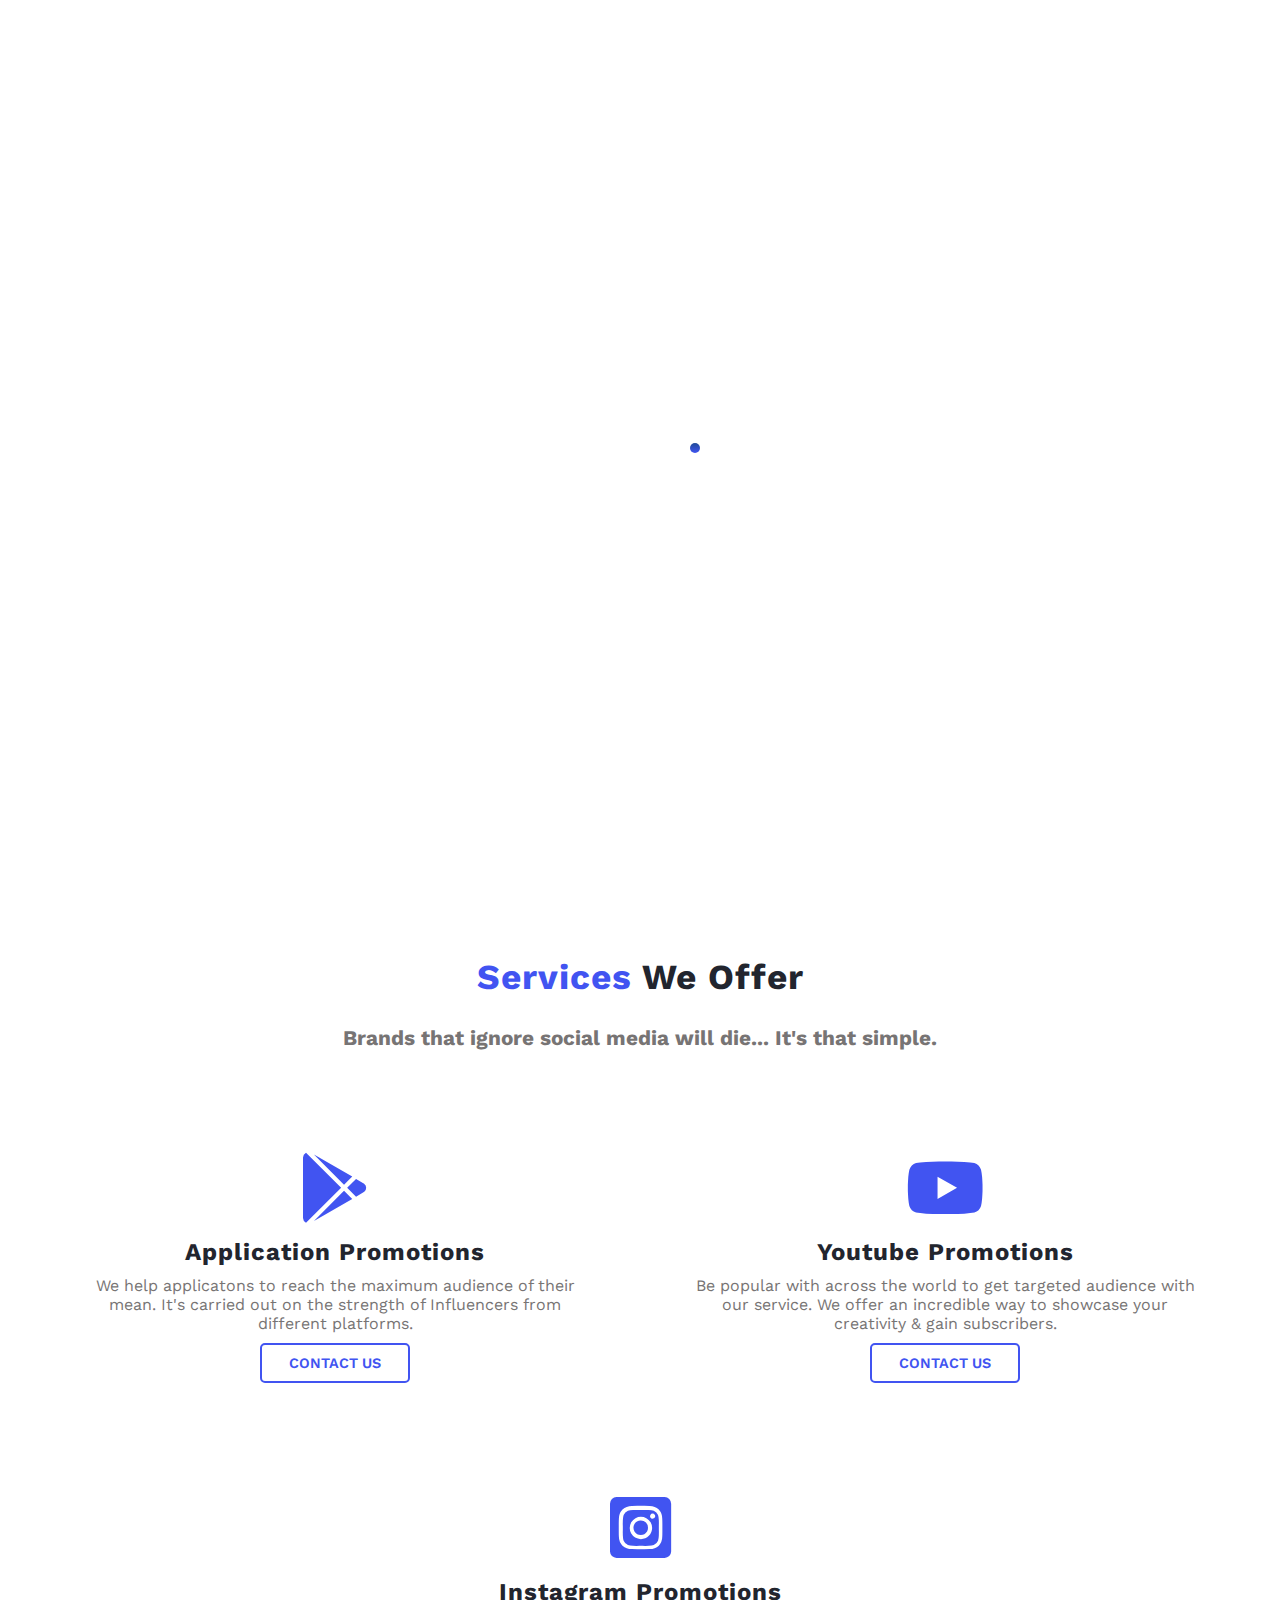
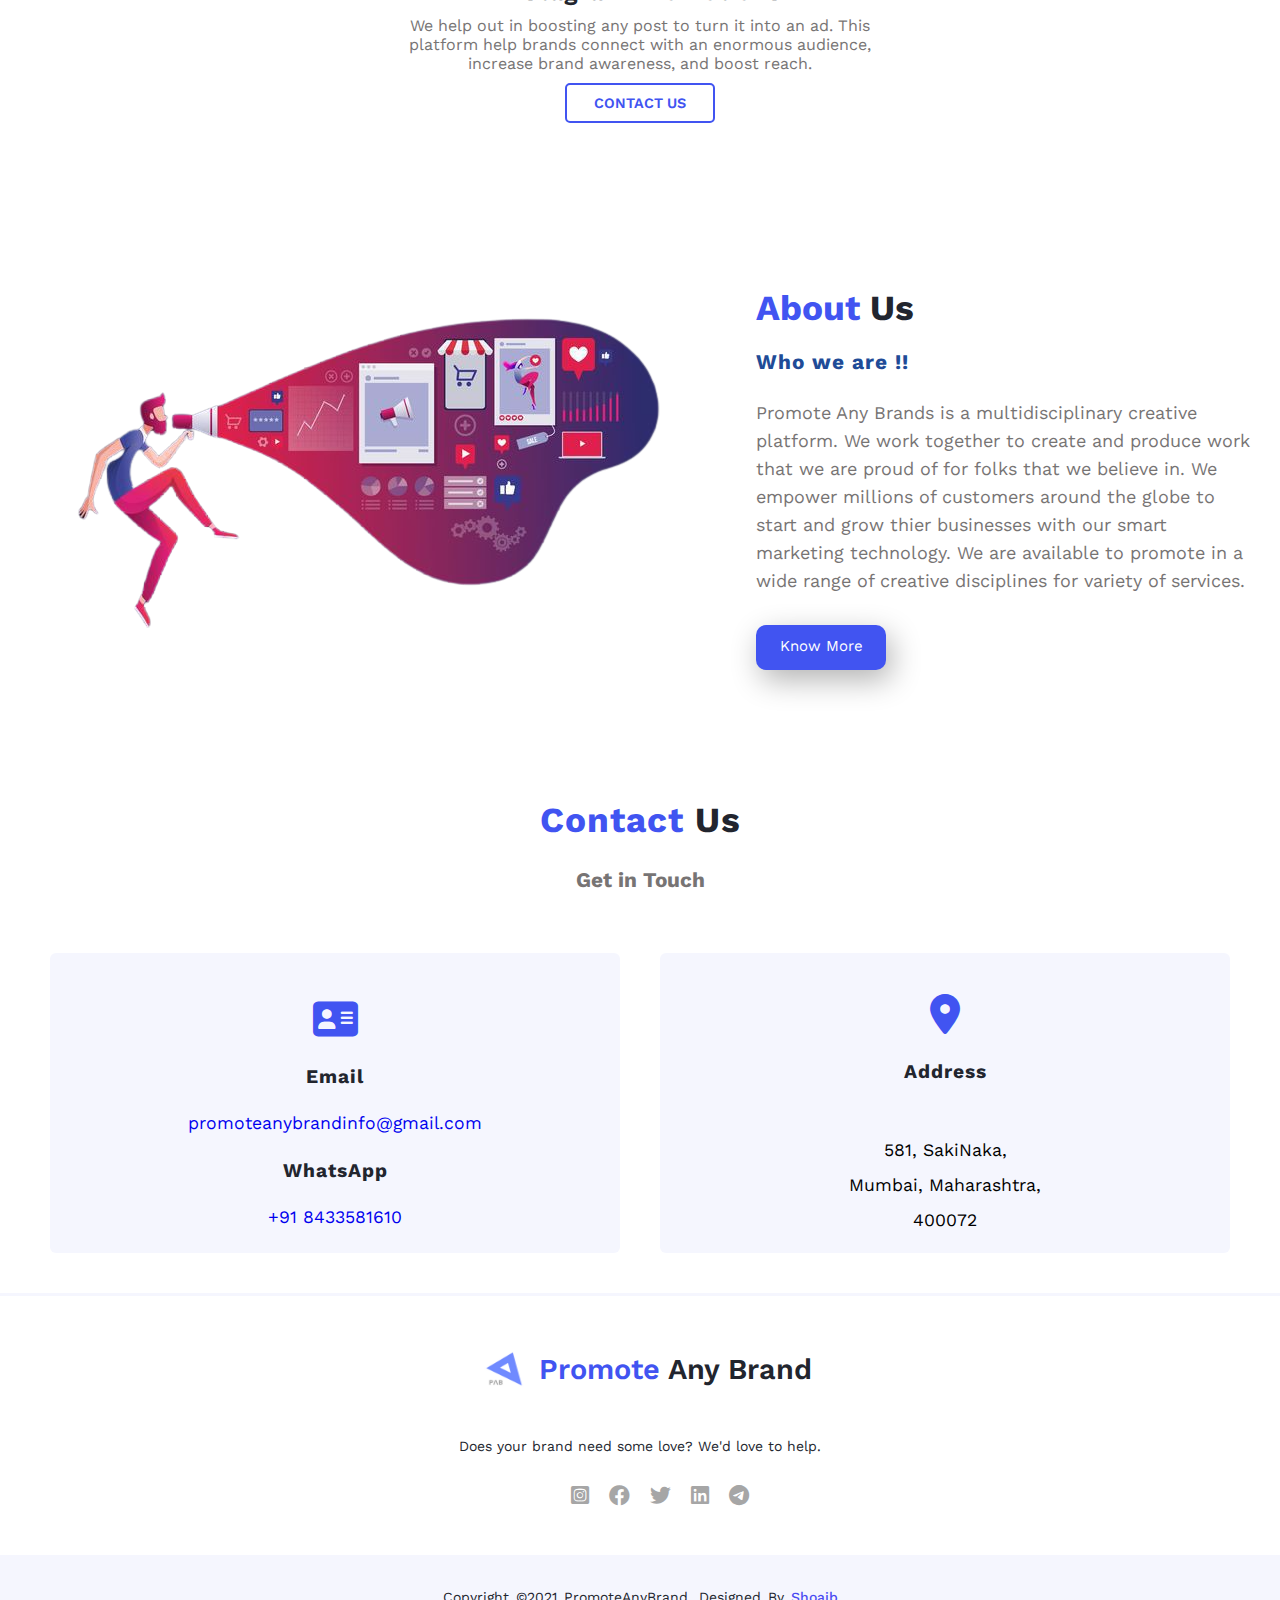
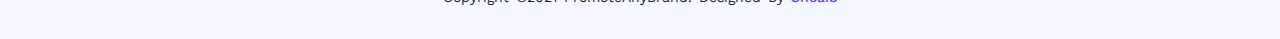
==== index.html @ dea1d7bc "first commit" ====
<!DOCTYPE html>
<html lang="en">
<head>
    <meta charset="UTF-8">
    <meta http-equiv="X-UA-Compatible" content="IE=edge">
    <meta name="viewport" content="width=device-width, initial-scale=1.0">
    
    <title>PromoteAnyBrand</title>

    <link rel="icon" type="image" href="images/logo.png">

    <link rel="stylesheet" href="style.css">

    <link rel="stylesheet" href="https://cdnjs.cloudflare.com/ajax/libs/font-awesome/6.0.0-beta3/css/all.min.css">

</head>
<body onload="function()">

    
    <div id="loader-wrapper">

        <span></span>

        <div class="loader loader-line">

            <div class="line line1"></div>
            <div class="line line2"></div>
            <div class="line line3"></div>
            <div class="line line4"></div>
            <div class="line line5"></div>

        </div>

    </div>


    <section class="home" id="home">


        <nav>
            <a href="#home" class="logo">
                <img src="images/logo.png" alt="">
            </a>


            <input class="menu-btn" type="checkbox" id="menu-btn"/>
            <label class="menu-icon" for="menu-btn">
                <span class="nav-icon"></span>
            </label>


            <ul class="menu">
                <li><a href="#home">Home</a></li>
                <li><a href="#services">Services</a></li>
                <li><a href="#about">About</a></li>
                <li><a href="#contact">Contact</a></li>
            </ul>
            
        </nav>

        <div class="home-content">

            <div class="home-text">
                <h1><span>Promote </span> Any Brand</h1>
                <h3>We connect brands to their target audience with the help of popular influencers.</h3>
                <div class="btn">
                    <a href="https://forms.gle/UQboRjtn4KrM5pS28" target="_blank" class="btn1">As Brand</a>
                    <a href="https://forms.gle/kqRi2vvLoeSiboURA" target="_blank" class="btn2">As Influencer</a>
                </div>
            </div>
            
            <div class="home-img">
                <img src="images/home-bg.png" alt="">
            </div>

        </div>
        
    </section>

    <section class="services" id="services">
        

        <div class="service-heading">

            <h2><span>Services</span> We Offer</h2>
            <h3>Brands that ignore social media will die... It's that simple.</h3>

        </div>

        <div class="box-container">

            <div class="box">
                <i class="fab fa-google-play"></i>
                <font>Application Promotions</font>
                <p>We help applicatons to reach the maximum audience of their mean. It's carried out on the 
                    strength of Influencers from different platforms.</p>
                <a href="#contact"> Contact Us </a>
            </div>

            <div class="box">
                <i class="fab fa-youtube"></i>
                <font>Youtube Promotions</font>
                <p>Be popular with across the world to get targeted audience with our service. We offer an incredible 
                    way to showcase your creativity & gain subscribers.</p>
                <a href="#contact"> Contact Us </a>
            </div>

            <div class="box">
                <i class="fab fa-instagram-square"></i>
                <font>Instagram Promotions</font>
                <p>We help out in boosting any post to turn it into an ad. This platform help brands connect with an enormous audience, 
                    increase brand awareness, and boost reach.</p>
                <a href="#contact">Contact Us </a>
            </div>

        </div>

    </section>

    <section class="about" id="about">

        <div class="main">

            <img src="images/service-bg.png" alt="">

            <div class="content">

                <h1><span>About</span> Us</h1>
                <h3>Who we are !!</h3>
                <p>Promote Any Brands is a multidisciplinary creative platform. We work together to create and produce work that we are 
                    proud of for folks that we believe in. We empower millions of customers around the globe to start and grow thier 
                    businesses with our smart marketing technology. We are available to promote in a wide range of creative disciplines for 
                    variety of services.</p>
                <a href="#contact">Know More</a>
            </div>

        </div>        

    </section>

    <section class="contact-us" id="contact">


        <div class="contact-heading">

            <h1><span>Contact</span> Us</h1>
            <h3>Get in Touch</h3>

        </div>

        <div class="box-container">

            <div class="contact-box">

                <i class="fas fa-address-card"></i>
                
                <h4>Email</h4>
                    <a href="mailto: promoteanybrandinfo@gmail.com?subject=Promotion Enquiry" target="_blank">promoteanybrandinfo@gmail.com </a>
                
                <h4>WhatsApp</h4>
                    <a href="https://wa.me/+918433581610" target="_blank">+91 8433581610</a>

            </div>

            <div class="contact-box">

                <div class="marker">
                    <i class="fas fa-map-marker-alt"></i>
                </div>
                <h4>Address</h4>
                <p>
                    <div class="p1">581, SakiNaka,</div>
                    <div class="p2">Mumbai, Maharashtra,</div>
                    <div class="p3">400072</div>
                </p>
            </div>


    </section>

    <footer>


        <div class="footer-content">
            <a href="#home" class="logo">
                <img src="images/logo.png" alt="">
                <h3><span> Promote</span> Any Brand</h3>
            </a>
            <p>Does your brand need some love? We'd love to help.</p>
            <ul class="social">
                <li><a href="https://www.instagram.com/promoteanybrand/" target="_blank"><i class="fab fa-instagram-square"></i></a></li>
                <li><a href="https://www.facebook.com/promoteanybrand/" target="_blank"><i class="fab fa-facebook"></i></a></li>
                <li><a href="https://twitter.com/PromoteAnyBrand/" target="_blank"><i class="fab fa-twitter"></i></a></li>
                <li><a href="https://www.linkedin.com/in/promote-any-brand-004633227" target="_blank"><i class="fab fa-linkedin"></i></a></li>
                <li><a href="https://t.me/PromoteAnyBrand" target="_blank"><i class="fab fa-telegram"></i></a></li>
            </ul>
        </div>

        <div class="footer-bottom">
            <p>Copyright &copy;2021 PromoteAnyBrand. designed by 
                <span><a href="https://ownmysho.web.app/" target="_blank"> Shoaib</a></span></p>
        </div>


    </footer>


    <script>

        setTimeout(function(){
            document.getElementById('loader-wrapper').style.display = 'none';
        },2000)

    </script>
    
</body>
</html>
---- style.css ----
@import url("https://fonts.googleapis.com/css2?family=Nunito:wght@200;300;400;600&family=Work+Sans:wght@100;200;300;400&display=swap");

* {
  font-family: "Nunito", sans-serif;
  font-family: "Work Sans", sans-serif;
  box-sizing: border-box;
}

:root {
  --darkblue: #204b97;
  --skyblue: #4154f1;
  --gradient: linear-gradient(90deg, , var(--darkblue), var(--skylue));
}

body {
  margin: 0px;
  padding: 0px;
}

*::selection {
  background: var(--skyblue);
  color: #fff;
}

ul {
  list-style: none;
}

a {
  text-decoration: none;
}

.home {
  width: 100%;
  height: 100vh;
  background-size: cover;
  background-position: top left;
  position: relative;
}

.logo img {
  height: 60px;
  width: 70px;
  border-radius: 50%; 
}

nav {
  display: flex;
  position: fixed;
  align-items: center;
  justify-content: space-around;
  padding: 10px 30px;
  background-color: #fff;
  box-shadow: 2px 2px 20px rgba(90, 118, 253, 0.13);
  z-index: 1;
  width: 100%;
  left: 0; 
  top: 0;
}

nav ul {
  display: flex;
  margin: 0px;
  padding: 0px;
}

nav ul li a {
  height: 40px;
  line-height: 43px;
  margin: 8px;
  padding: 0 22px;
  display: flex;
  font-size: 0.9rem;
  text-transform: uppercase;
  font-weight: 800;
  color: var(--darkblue);
  letter-spacing: 1px;
}

nav ul li a:hover {
  color: var(--skyblue);
}

.home-content {
  display: flex;
  justify-content: center;
  align-items: center;
  position: absolute;
  left: 50%; top: 50%;
  transform: translate(-50%,-50%);
  width: 90%;
}

.home-img {
  width: 700px;
  height: 600px;
  margin: 20px;
}

.home-img img {
  width: 100%;
  height: 100%;
  object-fit: contain;
  object-position: center;

}

.home-text {
  width: 500px;
  margin: 20px;
}

.home-text h1 {
  font-size: 3.5rem;
  line-height: 55px;
  color: #22252e;
  letter-spacing: 1px;
  font-weight: 700;
  margin: 0;
}

.home-text h1 span {
  color: var(--darkblue);
}

.home-text h3 {
  font-size: 1.3rem;
  color: #777474;
  padding: 1rem 0;
}

.btn1 {
  display: inline-block;
  margin-top: 10px;
  border-radius: 10px;
  padding: 12px 12px;
  height: 45px;
  width: 130px;
  text-align: center;
  background: var(--skyblue);
  font-size: 15px;
  color: #fff;
  box-shadow: 5px 10px 30px rgba(0, 0, 0, 0.3);
  transition: all 0.3s linear;
}

.btn1:hover {
  transform: scale(1.1);
}

.btn2 {
  display: inline-block;
  margin-top: 10px;
  border-radius: 10px;
  padding: 12px 12px;
  margin-left: 8px;
  height: 45px;
  width: 130px;
  text-align: center;
  background: var(--skyblue);
  font-size: 15px;
  color: #fff;
  box-shadow: 5px 10px 30px rgba(0, 0, 0, 0.3);
  transition: all 0.3s linear;
}

.btn2:hover {
  transform: scale(1.1);
}

.services {
  width: 100%;
  background: #fff
}

.service-heading {
  margin-top: 50px;
  display: flex;
  justify-content: center;
  align-items: center;
  text-align: center;
  flex-direction: column;
}

.service-heading h2 {
  line-height: 55px;
  font-size: 2.2rem;
  color: #22252e;
  letter-spacing: 1px;
  font-weight: 700;
  margin: 0;
}

.service-heading h2 span {
  color: var(--skyblue);
}

.service-heading h3 {
  font-size: 1.3rem;
  color: #777474;
  width: 50%;
}

.box-container{
  display: flex;
  justify-content: center;
  align-items: center;
  flex-wrap: wrap;
  margin: 20px 30px;
}

.box{
  display: flex;
  flex-direction: column;
  justify-content: center;
  align-items: center;
  width: 400px;
  height: 300px;
  text-align: center;
  border-radius: 10px;
  background-color: #fff;
  margin: 20px;
  flex-grow: 1;
  transition: all 0.3s linear;
}

.box:hover{
  transform: scale(1.02);
}

.box i{
  font-size: 70px;
  margin: 15px;
  color: var(--skyblue);
}

.box font{
  font-size: 1.5rem;
  color: #22252e;
  letter-spacing: 1px;
  font-weight: 700;
}

.box p{
  font-size: 1rem;
  color: #777474;
  display: block;
  display: -webkit-box;
  -webkit-line-clamp: 3;
  -webkit-box-orient: vertical;
  overflow: hidden;
  text-overflow: ellipsis;
  max-width: 500px;
  margin: 10px;
}

.box a{
  width: 150px;
  height: 40px;
  display: flex;
  justify-content: center;
  align-items: center;
  border: 2px solid var(--skyblue);
  text-transform: uppercase;
  margin: 15px;
  border-radius: 5px;
  font-weight: 600;
  font-size: .9rem;
  color: var(--skyblue);
  margin: 0px;
}

.box a:hover{
  background: var(--skyblue);
  color: #fff;
  box-shadow: 5px 10px 30px rgba(90, 118, 253, 0.3);
  transition: all ease 0.3s;
}

.about{
  width: 100%;
  background-color: #fff;
}


.content{
  width: 600px;
  margin: 20px
}

.main{
  width: 100%
  max-width: 95%;
  margin: 0 auto;
  display: flex;
  align-items: center;
  justify-content: space-around;
}

.content h1{
  color: #22252e;
  font-size: 2.2rem;
  text-transform: capitalize;
  margin-bottom: 20px;
}

.content h1 span{
  color: var(--skyblue);
}

.content h3{
  color: var(--darkblue);
  font-size: 1.3rem;
  text-transform: none;
  margin-bottom: 25px;
  letter-spacing: 1px;
}

.content p{
  color: #777474;
  line-height: 28px;
  font-size: 18px;
  margin-bottom: 30px;
}

.content a{
  display: inline-block;
  border-radius: 10px;
  padding: 12px 10px;
  height: 45px;
  width: 130px;
  text-align: center;
  background: var(--skyblue);
  font-size: 15px;
  color: #fff;
  box-shadow: 5px 10px 30px rgba(0, 0, 0, 0.3);
  transition: all 0.3s linear;
}

.content a:hover {
  transform: scale(1.1);
}

.contact-us{
  width: 100%;
  background: #fff;
}

.contact-heading {
  margin-top: 50px;
  display: flex;
  justify-content: center;
  align-items: center;
  text-align: center;
  flex-direction: column;
}

.contact-heading h1 {
  line-height: 55px;
  font-size: 2.2rem;
  color: #22252e;
  letter-spacing: 1px;
  font-weight: 700;
  margin: 0;
}

.contact-heading h1 span {
  color: var(--skyblue);
}

.contact-heading h3 {
  font-size: 1.3rem;
  color: #777474;
  width: 50%;
}

.contact-box{
  display: flex;
  flex-direction: column;
  justify-content: center;
  align-items: center;
  width: 400px;
  height: 300px;
  text-align: center;
  border-radius: 6px;
  background-color: #F5F6FE;
  margin: 20px;
  flex-grow: 1;
}

.contact-box i{
  font-size: 40px;
  margin-top: 20px;
  color: var(--skyblue);
}

.contact-box .marker i{
  font-size: 40px;
  margin-top: 70px !important;
  color: var(--skyblue);
}

.contact-box h4{
  font-size: 1.2rem;
  color: #22252e;
  letter-spacing: 1px;
  font-weight: 700;
}

.contact-box a{
  font-size: 1.1rem;
}

.p1{
  font-size: 1.1rem;
  padding-bottom: 15px;
}

.p2{
  font-size: 1.1rem;
  padding-bottom: 15px;
}

.p3{
  font-size: 1.1rem;
  padding-bottom: 20px;
}

footer{
  background: #fff;
  height: auto;
  width: 100%;
  border-top: 3px solid #F5F6FE;
  padding-top: 20px;
  color: #22252e;
}

.footer-content{
  display: flex;
  align-items: center;
  justify-content: center;
  flex-direction: column;
  text-align: center;
}

.footer-content h3{
  font-size: 1.8rem;
  font-weight: 600;
  text-transform: capitalize;
  line-height: 3rem;
  color: #22252e;
}

.footer-content h3 span{
  color: var(--skyblue);
}

.footer-content .logo{
  display: flex;
  justify-content: center;
  align-items: center;
}

.footer-content p{
  max-width: 500px;
  margin: 10px auto;
  line-height: 28px;
  font-size: 14px; 
}

.social{
  list-style: none;
  display: flex;
  align-items: center;
  justify-content: center;
  margin: 1rem 0 3rem 0;
}

.social li{
  margin: 0 10px;
  list-style-type: none;
}

.social a{
  text-decoration: none;
  color: #a6a6a6;
}

.social a i{
  font-size: 1.3rem;
  transition: color .4s ease;
}

.social a:hover{
  color: var(--skyblue);
}

.footer-bottom{
  background: #F5F6FE;
  width: 100%;
  padding: 20px 0;
  text-align: center;
}

.footer-bottom p{
  font-size: 14px;
  word-spacing: 2px;
  text-transform: capitalize;
}

.footer-bottom span{
  opacity: .7;
  font-weight: 500;
}

nav .menu-btn{
  display: none;
}


@media(max-width:1100px){
  nav{
    justify-content: space-between;
    height: 65px;
  }

  .menu{
    display: none;
    position: absolute;
    top: 65px;
    left: 0px;
    background-color: #fff;
    border-bottom: 4px solid var(--skyblue);
    width: 100%;
  }

  .menu li{
    width: 100%;
  }

  nav .menu li a{
    width: 100%;
    height: 40px;
    justify-content: center;
    align-items: center;
    margin: 0;
    padding: 25px;
    border: 1px solid rgba(38, 38, 38, 0.02);
  }

  nav .menu-icon{
    cursor: pointer;
    float: right;
    padding: 28px 20px;
    position: relative;
    user-select: none;
  }

  nav .menu-icon .nav-icon{
    background-color: var(--skyblue);
    display: block;
    height: 2px;
    position: relative;
    transition: background 0.2s ease-out;
    width: 18px;
  }

  nav .menu-icon .nav-icon:before,
  nav .menu-icon .nav-icon:after{
    background: var(--skyblue);
    content: '';
    display: block;
    height: 100%;
    position: absolute;
    transition: all ease-out 0.2s;
    width: 100%;
  }

  nav .menu-icon .nav-icon:before{
    top: 5px;
  }

  nav .menu-icon .nav-icon:after{
    top: -5px;
  }

  nav .menu-btn:checked ~ .menu-icon .nav-icon{
    background: transparent;
  }

  nav .menu-btn:checked ~ .menu-icon .nav-icon:before{
    transform: rotate(-45deg);
    top: 0;
  }

  nav .menu-btn:checked ~ .menu-icon .nav-icon:after{
    transform: rotate(45deg);
    top: 0;
  }

  nav .menu-btn{
    display: none;
  }

  nav .menu-btn:checked ~ .menu{
    display: block;
  }

  .home-img{
    display: none;
  }

  .home-text{
    width: 100%;
    justify-content: center;
    align-items: center;
    display: flex;
    flex-direction: column;
    height: 45vh;
    background-color: rgba(33, 33, 33, 0.25);
    margin: 0;
  }

  .home-content{
    width: 100%;
    height: 75%;
    margin-left: 0px;
    position: static;
    transform: translate(0px,70px);
    background-image: url(images/mobhome2-bg.png);
    background-repeat: no-repeat;
    background-size: cover;
    background-position: center;
    box-shadow: 2px 2px 30px rgba(90, 118, 253, 0.15);
  }

  .home-text h1{
    color: #fff;
    padding: 0px 20px;
    font-size: 2.5rem;
    border: 1px solid #fff;
  }

  .home-text h1 span{
    color: #fff;
  }

  .home-text h3{
    color: rgba(255, 255, 255, 0.85);
    margin: 10px 20px 20px 20px;
    width: 90%;
  }

  .btn2{
      margin-left: 8px;
    }

  .main img{
    display: none;
  }

  .service-heading h3{
    width: 80%;
  }

  .content{
    width: 100%;
  }

  .content h1, h3{
    text-align: center;
  }

  .content a{
      width: 150px;
      height: 40px;
      display: flex;
      justify-content: center;
      align-items: center;
  }

}

@media(max-width: 720px){
  .home-text h3{
    width: 90%;
  }

  .home-content h1{
    font-size: 1.9rem;
    padding: 10px 10px;
    line-height: 30px;
  }

  .service-heading{
    margin: 20px;
  }

  .service-heading h2{
    font-size: 1.7rem;
    line-height: 40px;
  }

  .service-heading h3{
    width: 100%;
  }

  .box{
    width: 100%;
    margin: 20px 0px !important;
    padding: 0px 20px;
    flex-grow: 1;
  }

  .box i{
    font-size: 50px;
  }
}

@media(max-width: 560px){
  .footer-content p{
    margin: 20px;
  }

  .footer-bottom p{
    margin: 20px;
  }
}
@media(max-width: 448px){
  .content a{
    width: 100%;
  }
}

@media(max-width: 400px) {
  .contact-box a{
    font-size: .8rem;
  }
}

@media(max-width: 358px) {
  .footer-content .logo h3{
    font-size: 1.4rem;
  }

  .footer-content p{
    width: 80%;
    padding-bottom: 14px;
  }
}

@media(max-width: 330px){
  .home-text h1{
    font-size: 25px;
  }

  .home-text h3{
    font-size: .9rem;
  }
}

#loader-wrapper{
  position: fixed;
  width: 100vw;
  height: 100vh;
  display: flex;
  justify-content: center;
  align-items: center;
  background: #fff;
  z-index: 9999;
}

#loader-wrapper span{
  width: 10px;
  height: 10px;
  background: linear-gradient(to bottom, #204b97, #4154f1);
  margin-left: 110px;
  margin-top: -5px;
  border-radius: 50%;
  -webkit-animation: loader 1s ease alternate infinite;
  animation: loader 1s ease alternate infinite;
}

@-webkit-keyframes loader{
  0%{
    margin-right: 0px;
  }
  100%{
    margin-right: 160px;
  }
}

@keyframes loader{
  0%{
    margin-right: 160px;
  }
  100%{
    margin-right: 0px;
  }
}

.loader-line{
  position: absolute;
  width: 60px;
  height: 60px;
  border-radius: 50%;
  display: inline-block;
  vertical-align: middle;
}

.loader-line .line{
  width: 8px;
  position: absolute;
  border-radius: 5px;
  bottom: 0;
  background: -webkit-gradient(linear,left top,left bottom,from(#4154f1), to(#204b97));
  background: linear-gradient(to bottom, #4154f1, #204b97);
}

.loader-line .line1{
  left: 0px;
  -webkit-animation: line1-grow 1s ease alternate-reverse infinite;
  animation: line1-grow 1s ease alternate-reverse infinite;
}

@-webkit-keyframes line1-grow{
  0%{
    height: 20%;
  }
  100%{
    height: 100%;
  }
}

@keyframes line1-grow{
  0%{
    height: 100%;
  }
  100%{
    height: 20%;
  }
}

.loader-line .line2{
  left: 20px;
  -webkit-animation: line2-grow 1s 0.25s ease alternate-reverse infinite;
  animation: line2-grow 1s 0.25s ease alternate-reverse infinite;
}

@-webkit-keyframes line2-grow{
  0%{
    height: 20%;
  }
  100%{
    height: 80%;
  }
}

@keyframes line2-grow{
  0%{
    height: 80%;
  }
  100%{
    height: 20%;
  }
}

.loader-line .line3{
  left: 40px;
  -webkit-animation: line3-grow 1s 0.5s ease alternate-reverse infinite;
  animation: line3-grow 1s 0.5s ease alternate-reverse infinite;
}

@-webkit-keyframes line3-grow{
  0%{
    height: 20%;
  }
  100%{
    height: 60%;
  }
}

@keyframes line3-grow{
  0%{
    height: 60%;
  }
  100%{
    height: 20%;
  }
}

.loader-line .line4{
  left: 60px;
  -webkit-animation: line4-grow 1s 0.75s ease alternate-reverse infinite;
  animation: line4-grow 1s 0.75s ease alternate-reverse infinite;
}

@-webkit-keyframes line4-grow{
  0%{
    height: 20%;
  }
  100%{
    height: 60%;
  }
}

@keyframes line4-grow{
  0%{
    height: 60%;
  }
  100%{
    height: 20%;
  }
}

.loader-line .line5{
  left: 80px;
  -webkit-animation: line5-grow 1s 1s ease alternate-reverse infinite;
  animation: line5-grow 1s 1s ease alternate-reverse infinite;
}

@-webkit-keyframes line5-grow{
  0%{
    height: 20%;
  }
  100%{
    height: 100%;
  }
}

@keyframes line5-grow{
  0%{
    height: 100%;
  }
  100%{
    height: 20%;
  }
}
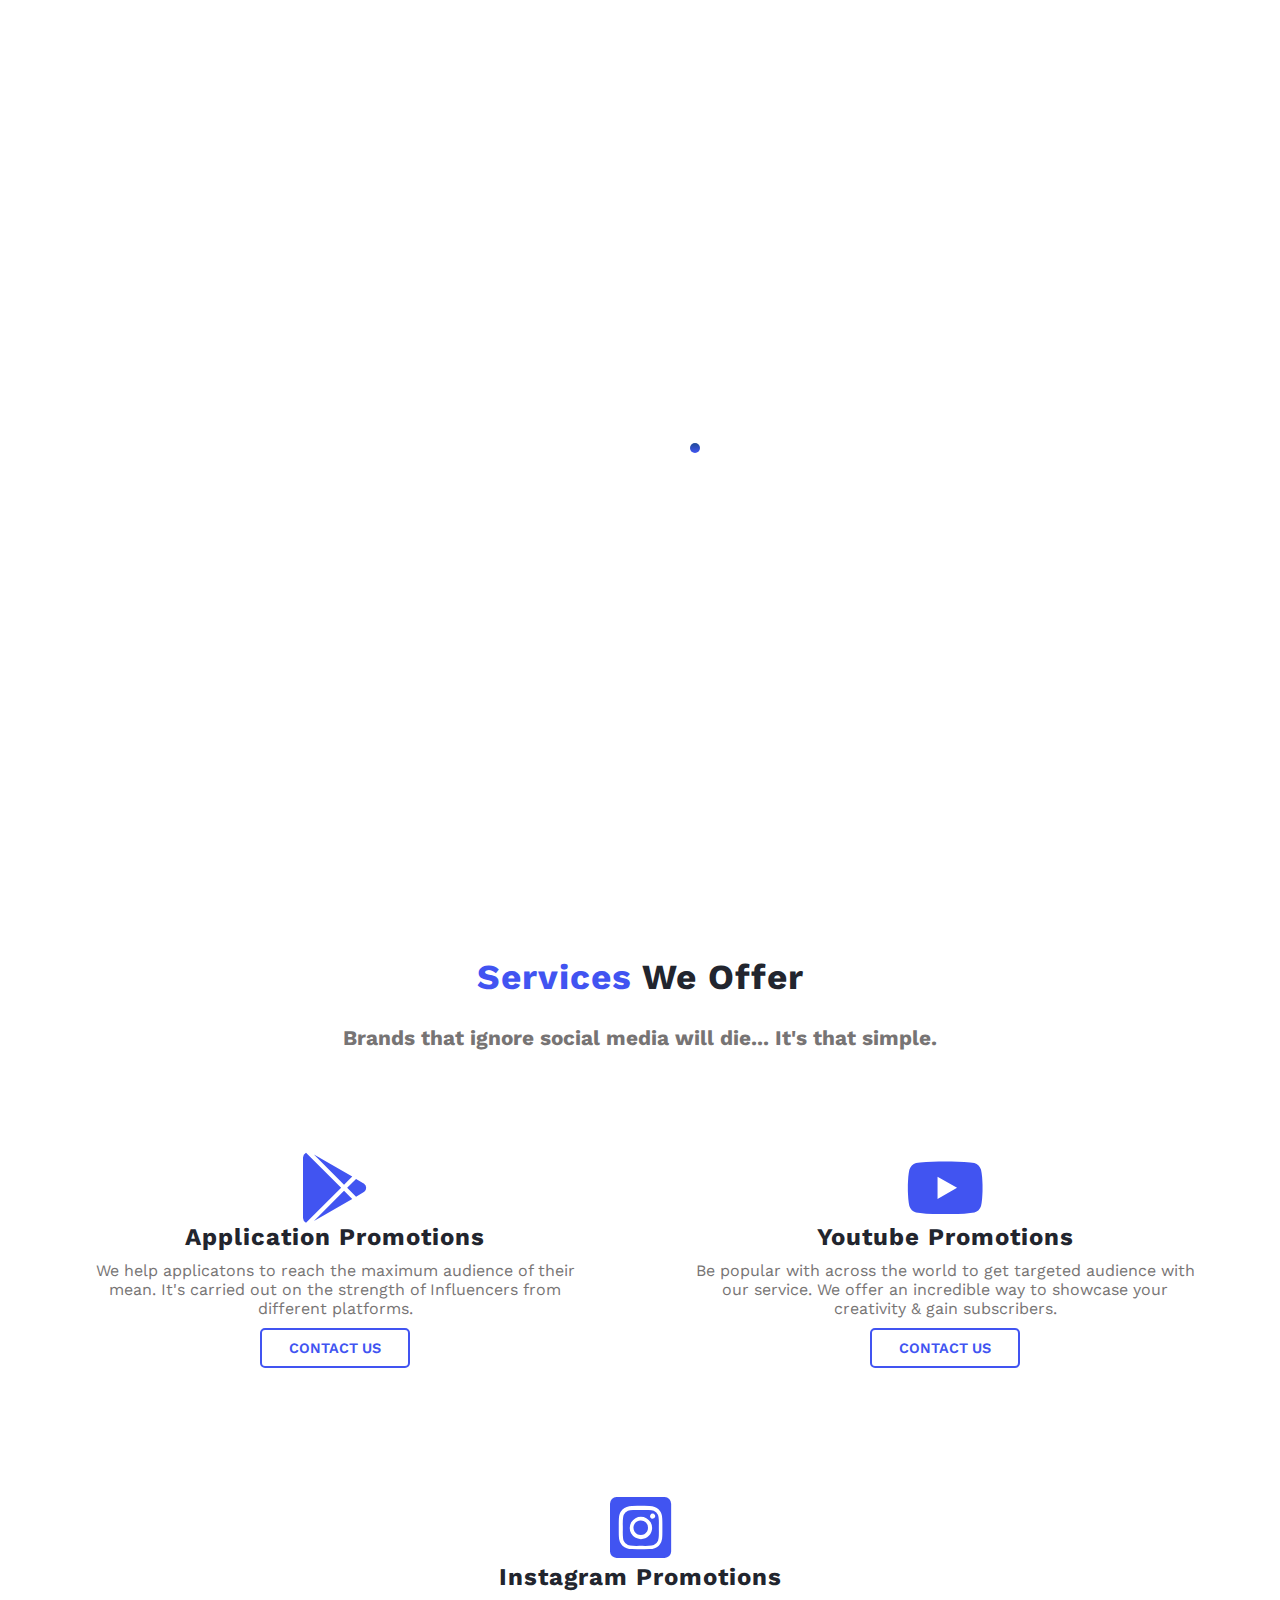
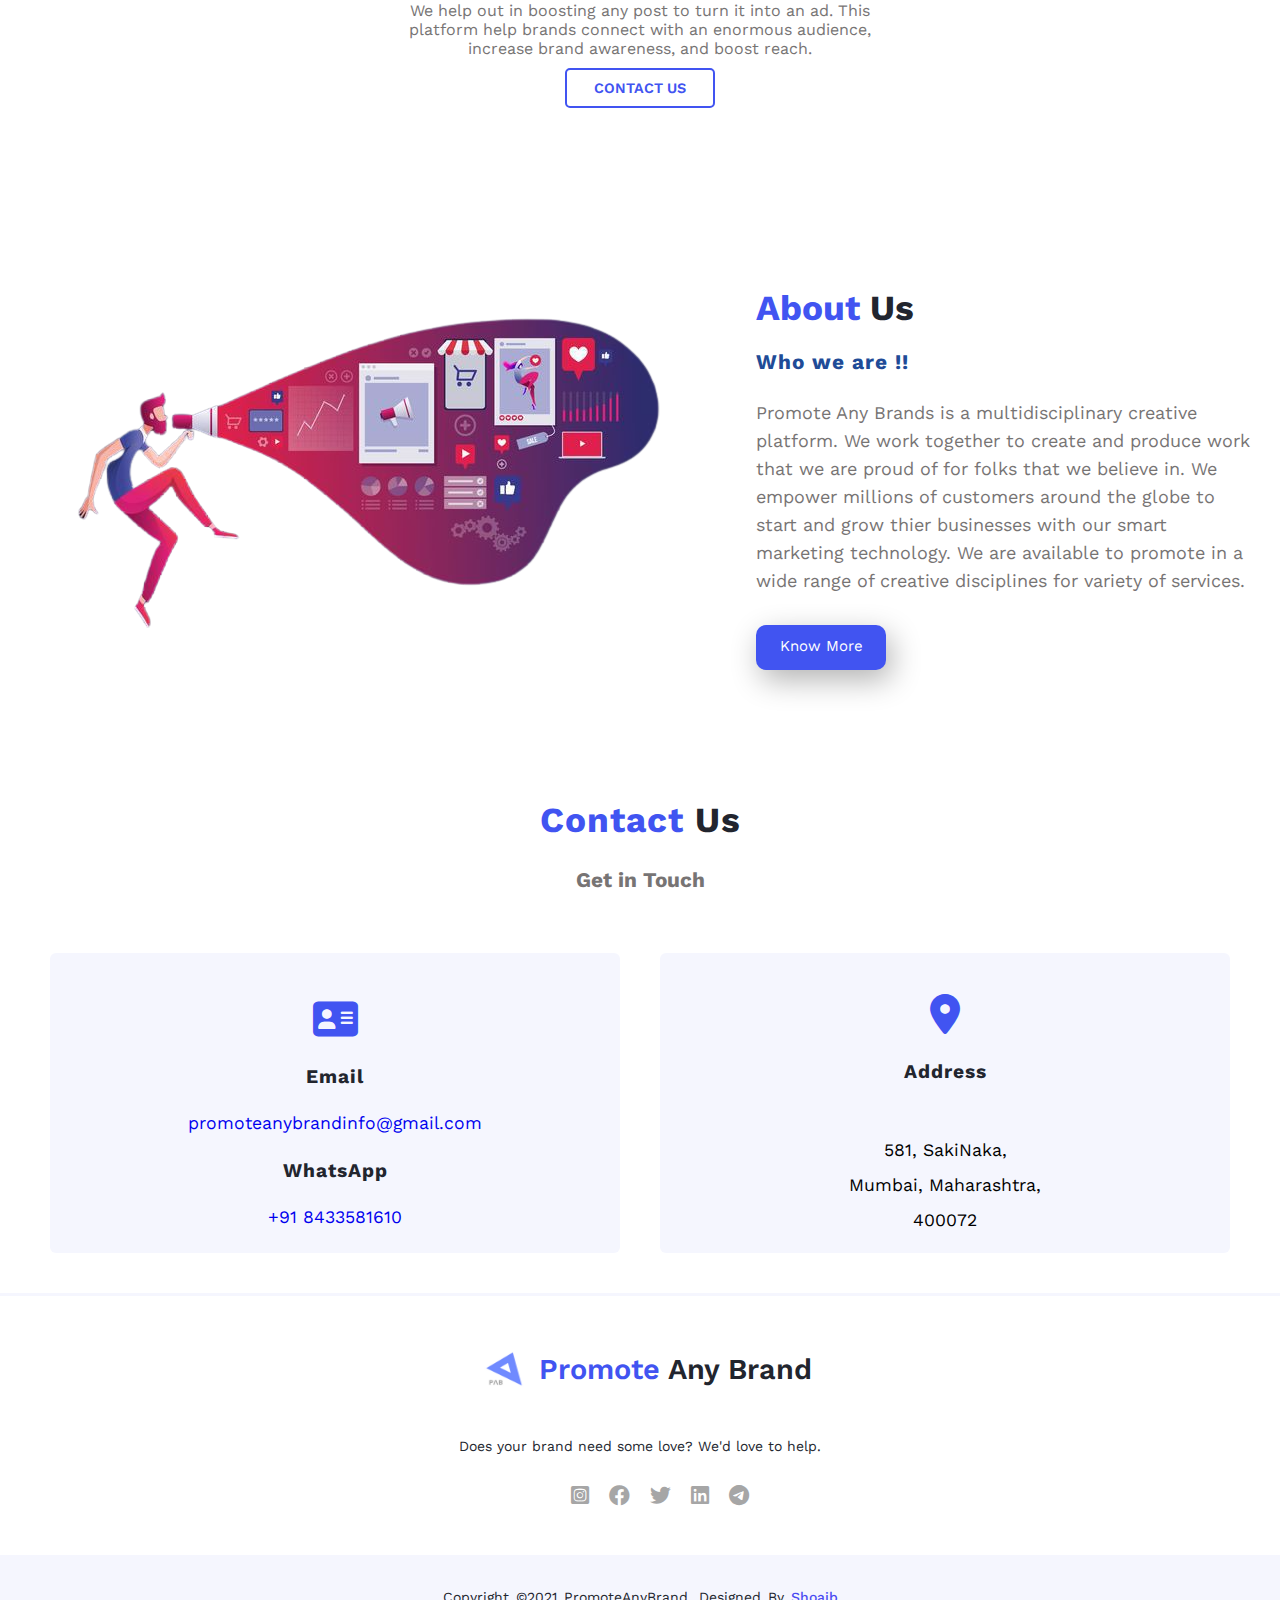
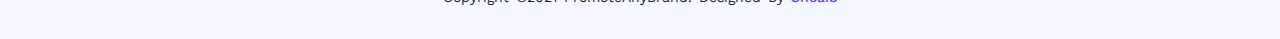
==== commit fec5d33a: "updated influencer and brand page" ====
--- a/index.html
+++ b/index.html
@@ -64,8 +64,8 @@
                 <h1><span>Promote </span> Any Brand</h1>
                 <h3>We connect brands to their target audience with the help of popular influencers.</h3>
                 <div class="btn">
-                    <a href="https://forms.gle/UQboRjtn4KrM5pS28" target="_blank" class="btn1">As Brand</a>
-                    <a href="https://forms.gle/kqRi2vvLoeSiboURA" target="_blank" class="btn2">As Influencer</a>
+                    <a href="brand.html" class="btn1">As Brand</a>
+                    <a href="influencer.html" class="btn2">As Influencer</a>
                 </div>
             </div>
             
@@ -97,7 +97,7 @@
                 <a href="#contact"> Contact Us </a>
             </div>
 
-            <div class="box">
+            <div class="box"  style="margin: bottom 5px;">
                 <i class="fab fa-youtube"></i>
                 <font>Youtube Promotions</font>
                 <p>Be popular with across the world to get targeted audience with our service. We offer an incredible 
--- a/style.css
+++ b/style.css
@@ -230,7 +230,6 @@
 
 .box i{
   font-size: 70px;
-  margin: 15px;
   color: var(--skyblue);
 }
 
@@ -245,11 +244,6 @@
   font-size: 1rem;
   color: #777474;
   display: block;
-  display: -webkit-box;
-  -webkit-line-clamp: 3;
-  -webkit-box-orient: vertical;
-  overflow: hidden;
-  text-overflow: ellipsis;
   max-width: 500px;
   margin: 10px;
 }
@@ -268,6 +262,7 @@
   font-size: .9rem;
   color: var(--skyblue);
   margin: 0px;
+  padding: 10px;
 }
 
 .box a:hover{
